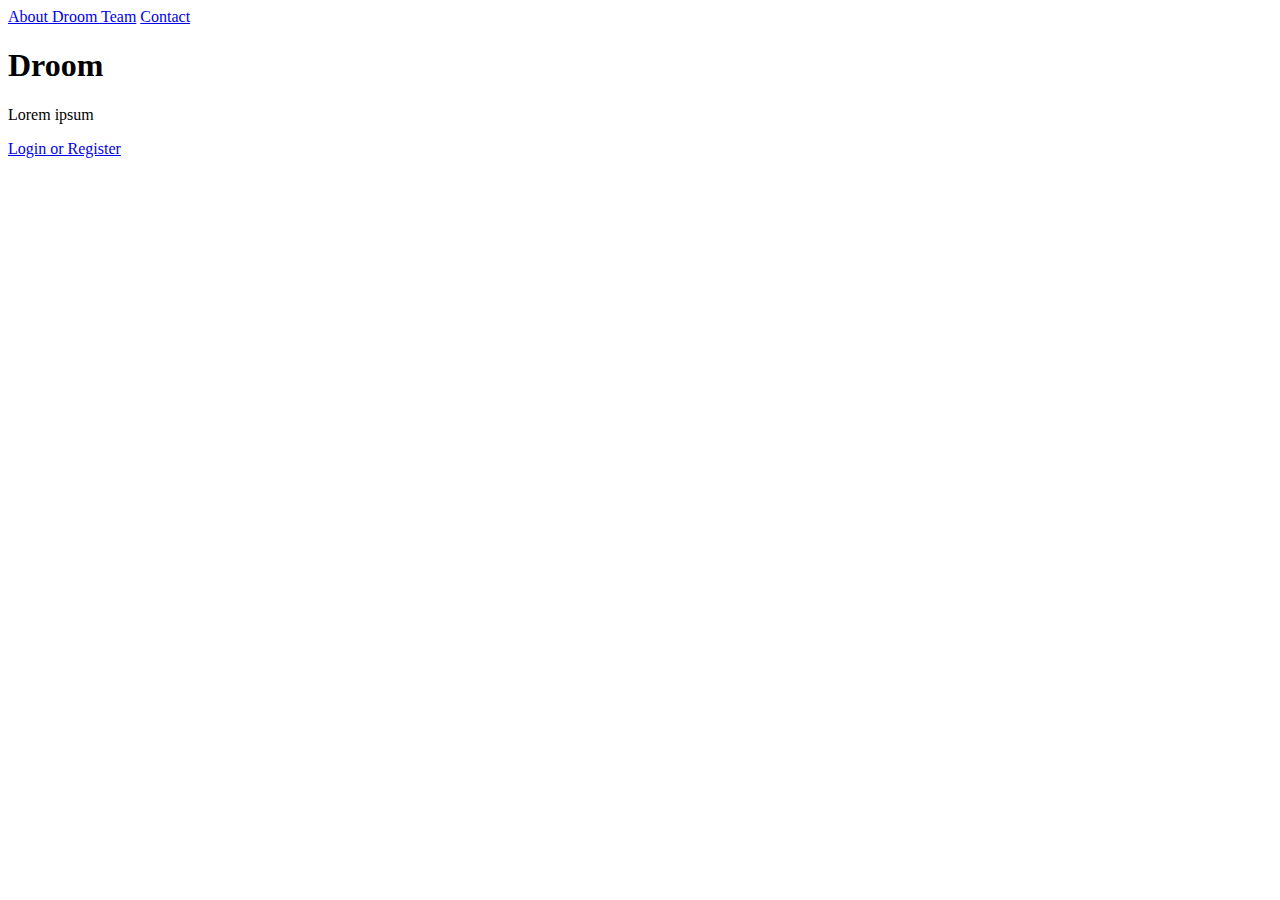
==== index.html @ 255d8345 "updating files" ====
<!DOCTYPE html>

<html class="no-js">
  <head>
    <meta charset="utf-8" />
    <meta http-equiv="X-UA-Compatible" content="IE=edge" />
    <title>Droom</title>
    <meta name="description" content="" />
    <meta name="viewport" content="width=device-width, initial-scale=1" />
    <link rel="stylesheet/less" type="text/css" href="index.css" />
  </head>

  <body>
    <div class="maindiv">
      <nav>
        <a href="about.html">About Droom Team</a>
        <a href="contact.html">Contact</a>
      </nav>
      <header>
        <h1>Droom</h1>
        <p>Lorem ipsum</p>
      </header>

      <section class="section1">
        <div class="div1">
          <a href="login.html">Login or Register</a>
        </div>
      </section>

      <script src="" async defer></script>
      <footer class="footer"></footer>
    </div>
  </body>
</html>
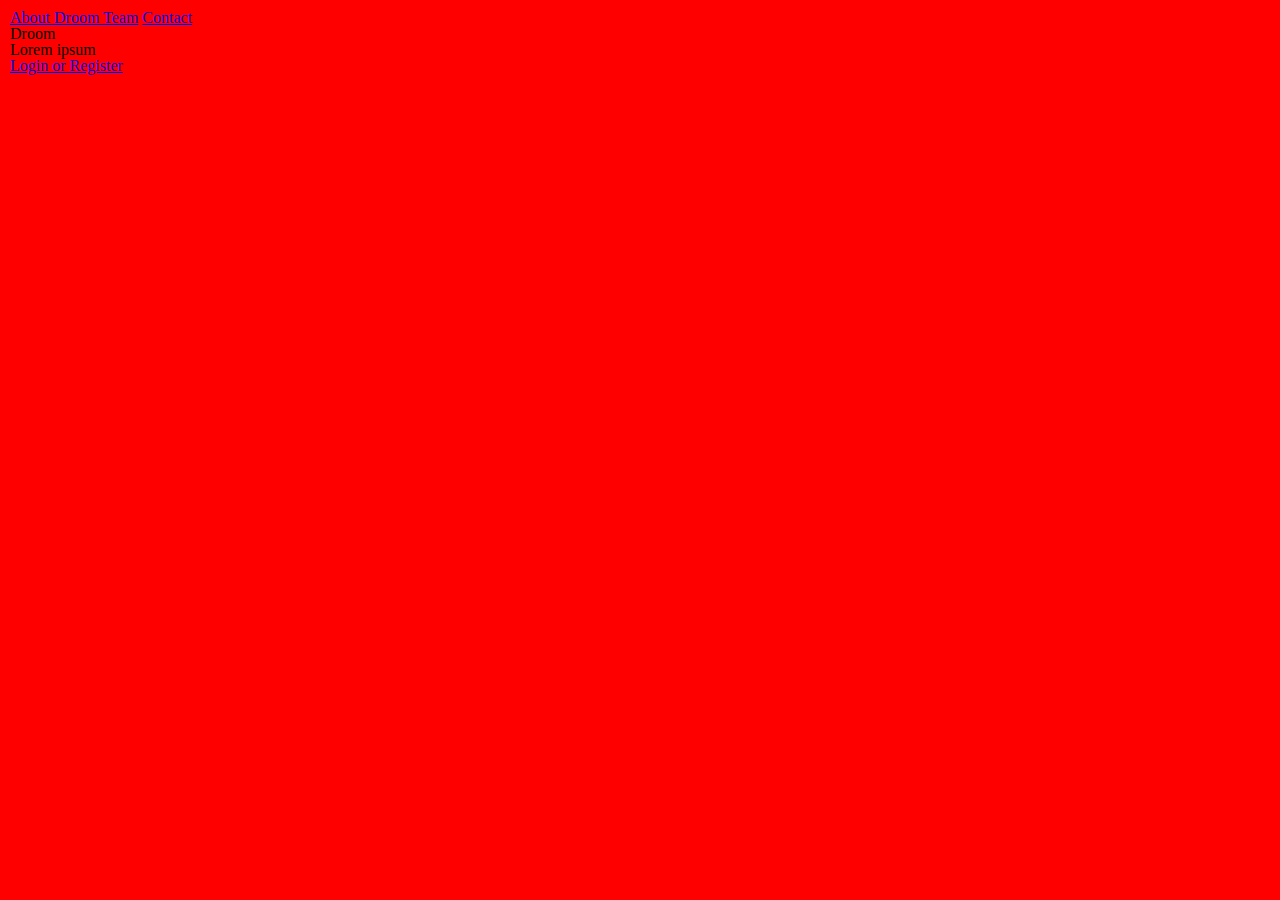
==== commit ade82193: "updating files" ====
--- a/index.html
+++ b/index.html
@@ -7,10 +7,10 @@
     <title>Droom</title>
     <meta name="description" content="" />
     <meta name="viewport" content="width=device-width, initial-scale=1" />
-    <link rel="stylesheet/less" type="text/css" href="index.css" />
+    <link rel="stylesheet" type="text/css" href="css/index.css" />
   </head>
 
-  <body>
+  <body class="body">
     <div class="maindiv">
       <nav>
         <a href="about.html">About Droom Team</a>
--- a/css/index.css
+++ b/css/index.css
@@ -0,0 +1,140 @@
+html,
+body,
+div,
+span,
+applet,
+object,
+iframe,
+h1,
+h2,
+h3,
+h4,
+h5,
+h6,
+p,
+blockquote,
+pre,
+a,
+abbr,
+acronym,
+address,
+big,
+cite,
+code,
+del,
+dfn,
+em,
+img,
+ins,
+kbd,
+q,
+s,
+samp,
+small,
+strike,
+strong,
+sub,
+sup,
+tt,
+var,
+b,
+u,
+i,
+center,
+dl,
+dt,
+dd,
+ol,
+ul,
+li,
+fieldset,
+form,
+label,
+legend,
+table,
+caption,
+tbody,
+tfoot,
+thead,
+tr,
+th,
+td,
+article,
+aside,
+canvas,
+details,
+embed,
+figure,
+figcaption,
+footer,
+header,
+hgroup,
+menu,
+nav,
+output,
+ruby,
+section,
+summary,
+time,
+mark,
+audio,
+video {
+  margin: 0;
+  padding: 0;
+  font-size: 100%;
+  font: inherit;
+  vertical-align: baseline;
+}
+/* HTML5 display-role reset for older browsers */
+article,
+aside,
+details,
+figcaption,
+figure,
+footer,
+header,
+hgroup,
+menu,
+nav,
+section {
+  display: block;
+}
+body {
+  border: 5px solid red;
+  line-height: 1;
+}
+ol,
+ul {
+  list-style: none;
+}
+blockquote,
+q {
+  quotes: none;
+}
+blockquote:before,
+blockquote:after,
+q:before,
+q:after {
+  content: "";
+  content: none;
+}
+table {
+  border-collapse: collapse;
+  border-spacing: 0;
+}
+img {
+  max-width: 100%;
+  height: auto;
+}
+* {
+  box-sizing: border-box;
+}
+ html {
+  border: 5px solid red;
+}
+.body {
+  background-color: black;
+}
+.body {
+  background-color: red;
+}
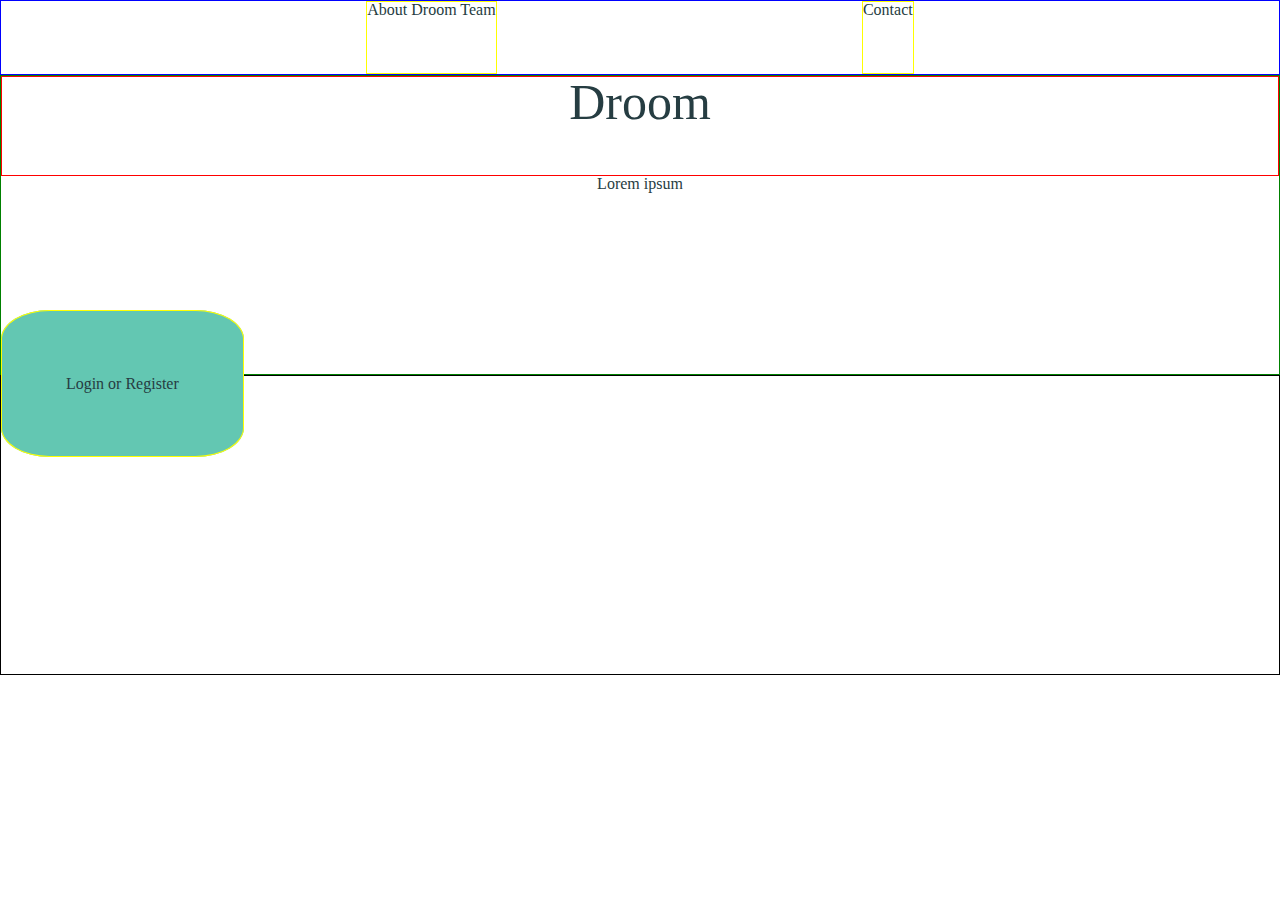
==== commit dd47c45b: "updating files" ====
--- a/index.html
+++ b/index.html
@@ -10,7 +10,7 @@
     <link rel="stylesheet" type="text/css" href="css/index.css" />
   </head>
 
-  <body class="body">
+  <body class="main_section">
     <div class="maindiv">
       <nav>
         <a href="about.html">About Droom Team</a>
@@ -23,7 +23,7 @@
 
       <section class="section1">
         <div class="div1">
-          <a href="login.html">Login or Register</a>
+          <a class="loginbutton" href="login.html">Login or Register</a>
         </div>
       </section>
 
--- a/css/index.css
+++ b/css/index.css
@@ -100,7 +100,6 @@
   display: block;
 }
 body {
-  border: 5px solid red;
   line-height: 1;
 }
 ol,
@@ -129,12 +128,39 @@
 * {
   box-sizing: border-box;
 }
- html {
-  border: 5px solid red;
+nav {
+  height: 75px;
+  border: 1px solid blue;
+  display: flex;
+  justify-content: space-evenly;
 }
-.body {
-  background-color: black;
+a {
+  border: 1px solid yellow;
+  color: #263d42;
+  text-decoration: none;
 }
-.body {
-  background-color: red;
+a:hover {
+  color: #ff5a1e;
 }
+header {
+  border: 1px solid green;
+  height: 300px;
+  color: #263d42;
+  text-align: center;
+}
+h1 {
+  height: 100px;
+  border: 1px solid red;
+  font-size: 50px;
+}
+.section1 {
+  border: 1px solid black;
+  height: 300px;
+}
+.loginbutton {
+  margin: 10% 0 0 0;
+  padding: 5%;
+  color: #263d42;
+  background-color: #63c7b2;
+  border-radius: 20%;
+}
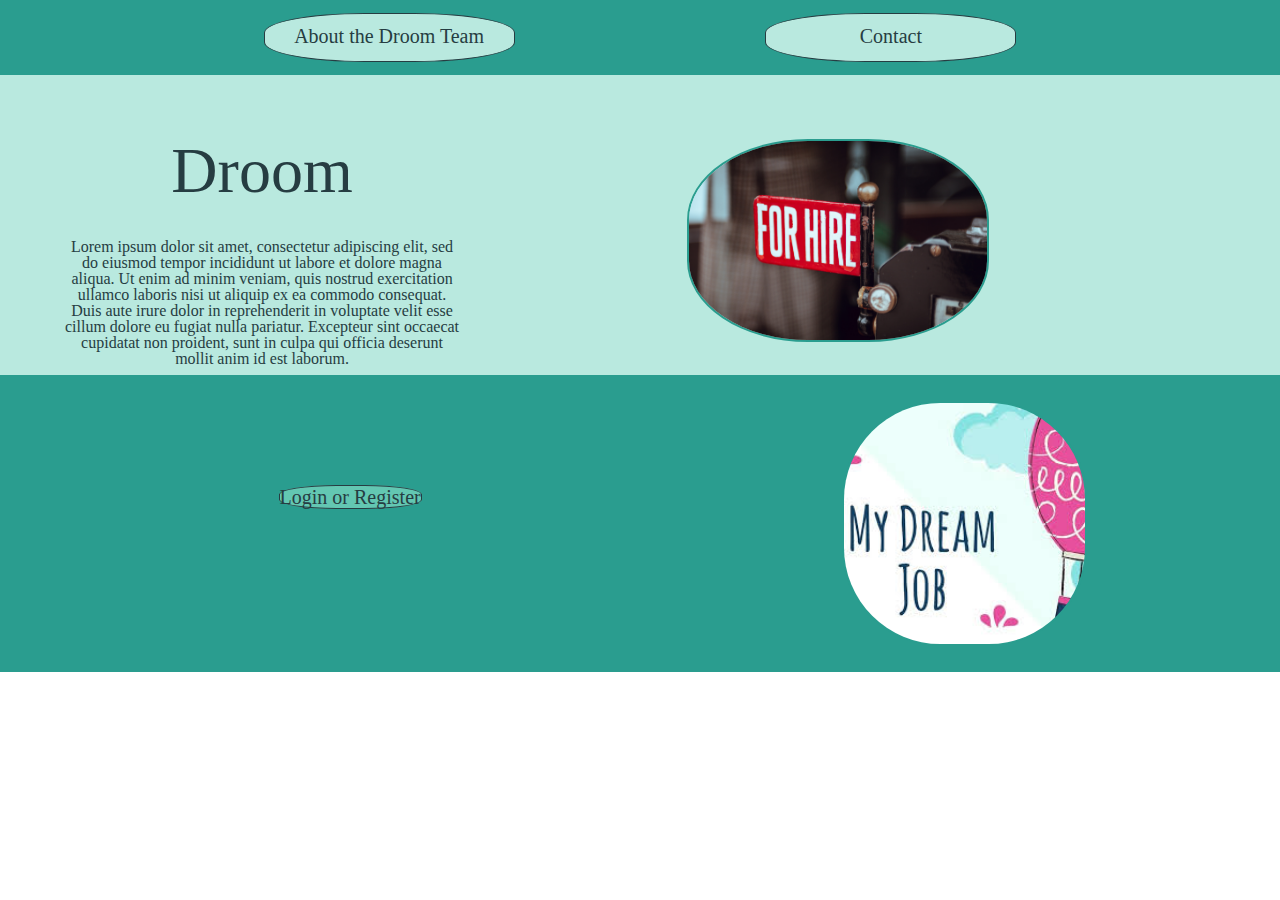
==== commit 6227c950: "updating about file" ====
--- a/index.html
+++ b/index.html
@@ -13,17 +13,37 @@
   <body class="main_section">
     <div class="maindiv">
       <nav>
-        <a href="about.html">About Droom Team</a>
-        <a href="contact.html">Contact</a>
+        <a class="a1" href="about.html">About the Droom Team</a>
+        <a class="a1" href="contact.html">Contact</a>
       </nav>
       <header>
-        <h1>Droom</h1>
-        <p>Lorem ipsum</p>
+        <div class="div3">
+          <h1>Droom</h1>
+          <p>
+            Lorem ipsum dolor sit amet, consectetur adipiscing elit, sed do
+            eiusmod tempor incididunt ut labore et dolore magna aliqua. Ut enim
+            ad minim veniam, quis nostrud exercitation ullamco laboris nisi ut
+            aliquip ex ea commodo consequat. Duis aute irure dolor in
+            reprehenderit in voluptate velit esse cillum dolore eu fugiat nulla
+            pariatur. Excepteur sint occaecat cupidatat non proident, sunt in
+            culpa qui officia deserunt mollit anim id est laborum.
+          </p>
+        </div>
+        <div class="imgdiv">
+          <img
+            class="img2"
+            src="images/clem-onojeghuo-fY8Jr4iuPQM-unsplash.jpg"
+            alt=""
+          />
+        </div>
       </header>
 
       <section class="section1">
         <div class="div1">
-          <a class="loginbutton" href="login.html">Login or Register</a>
+          <div class="div2">
+            <a class="loginbutton" href="login.html">Login or Register</a>
+          </div>
+          <img class="img1" src="images/images.jpeg" alt="" />
         </div>
       </section>
 
--- a/css/index.css
+++ b/css/index.css
@@ -130,37 +130,67 @@
 }
 nav {
   height: 75px;
-  border: 1px solid blue;
   display: flex;
   justify-content: space-evenly;
+  background-color: #2a9d8f;
+  padding: 1%;
 }
-a {
-  border: 1px solid yellow;
+.a1 {
+  width: 20%;
+  text-align: center;
+  margin: 0;
+  padding: 1% 0 0 0;
+  font-size: 125%;
+  border: 1px solid #263d42;
   color: #263d42;
   text-decoration: none;
+  background-color: #b9e9df;
+  border-radius: 40%;
 }
-a:hover {
-  color: #ff5a1e;
+.a1:hover {
+  background-color: #ff5a1e;
 }
 header {
-  border: 1px solid green;
+  display: flex;
+  background-color: #b9e9df;
+  padding: 5%;
   height: 300px;
   color: #263d42;
   text-align: center;
 }
 h1 {
   height: 100px;
-  border: 1px solid red;
-  font-size: 50px;
+  font-size: 400%;
 }
-.section1 {
-  border: 1px solid black;
-  height: 300px;
+.div1 {
+  padding: 2%;
+  display: flex;
+  justify-content: space-around;
+  background-color: #2a9d8f;
 }
-.loginbutton {
-  margin: 10% 0 0 0;
-  padding: 5%;
+.div1 .div2 {
+  padding: 7%;
+}
+.div1 .div2 .loginbutton {
+  font-size: 125%;
   color: #263d42;
   background-color: #63c7b2;
-  border-radius: 20%;
+  border-radius: 40%;
+  text-decoration: none;
+  border: 1px solid #263d42;
 }
+.div1 .div2 .loginbutton:hover {
+  background-color: #ff5a1e;
+}
+.img2 {
+  width: 40%;
+  height: auto;
+  border: 2px solid #2a9d8f;
+  border-radius: 40%;
+}
+.img1 {
+  width: 20%;
+  height: auto;
+  border: 2px solid #2a9d8f;
+  border-radius: 40%;
+}
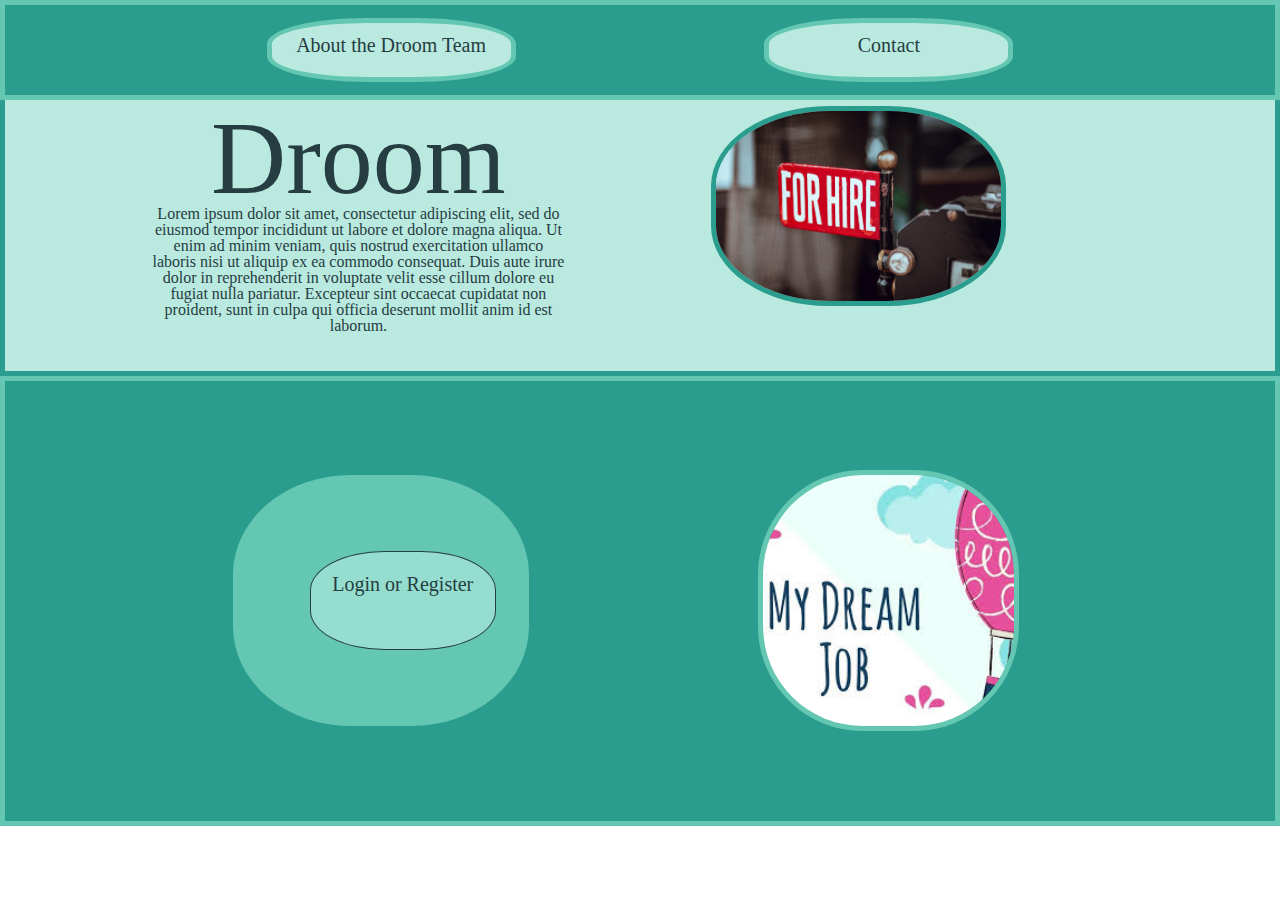
==== commit 019951fc: "updating files" ====
--- a/index.html
+++ b/index.html
@@ -12,11 +12,11 @@
 
   <body class="main_section">
     <div class="maindiv">
-      <nav>
+      <nav class="nav1">
         <a class="a1" href="about.html">About the Droom Team</a>
         <a class="a1" href="contact.html">Contact</a>
       </nav>
-      <header>
+      <header class="header1">
         <div class="div3">
           <h1>Droom</h1>
           <p>
@@ -41,7 +41,9 @@
       <section class="section1">
         <div class="div1">
           <div class="div2">
-            <a class="loginbutton" href="login.html">Login or Register</a>
+            <a class="loginbutton" href="https://droom.now.sh/"
+              >Login or Register</a
+            >
           </div>
           <img class="img1" src="images/images.jpeg" alt="" />
         </div>
--- a/css/index.css
+++ b/css/index.css
@@ -1,3 +1,9 @@
+@mixin p {
+  color: #263d42;
+}
+@mixin h1 h2 {
+  color: #263d42;
+}
 html,
 body,
 div,
@@ -128,20 +134,44 @@
 * {
   box-sizing: border-box;
 }
-nav {
-  height: 75px;
+.nav1 {
+  border: 5px solid #63c7b2;
+  height: 100px;
   display: flex;
   justify-content: space-evenly;
   background-color: #2a9d8f;
   padding: 1%;
+  position: fixed;
+  top: 0;
+  width: 100%;
+}
+@media (max-width: 500px) {
+  .nav1 {
+    flex-direction: column;
+    align-items: center;
+    height: 20%;
+  }
+  .nav1 .a1 {
+    border-radius: 80%;
+  }
+}
+.nav2 {
+  height: 100px;
+  display: flex;
+  justify-content: space-evenly;
+  background-color: #2a9d8f;
+  padding: 1%;
+  position: fixed;
+  top: 0;
+  width: 100%;
 }
 .a1 {
+  border: 5px solid #63c7b2;
   width: 20%;
   text-align: center;
   margin: 0;
   padding: 1% 0 0 0;
   font-size: 125%;
-  border: 1px solid #263d42;
   color: #263d42;
   text-decoration: none;
   background-color: #b9e9df;
@@ -150,31 +180,66 @@
 .a1:hover {
   background-color: #ff5a1e;
 }
-header {
-  display: flex;
-  background-color: #b9e9df;
-  padding: 5%;
+.divheader {
+  border: 3px solid #f05d5e;
+}
+.header1 {
+  margin: 5.9% 0% 0 0;
+  border: 5px solid #2a9d8f;
+  display: flex;
+  background-color: #b9e9df;
+  padding: 2%;
   height: 300px;
   color: #263d42;
   text-align: center;
+}
+.header1 .div3 {
+  margin: 0 12% 0 10%;
+}
+.header1 .imgdiv {
+  margin: 0 20% 0 0;
+}
+.header1 .imgdiv .img2 {
+  margin: 0 5% 0 0;
+  max-width: 400px;
+  max-height: 200px;
+  border: 5px solid #2a9d8f;
+  border-radius: 40%;
+}
+@media (max-width: 500px) {
+  .header1 {
+    margin: 30% 0 0 0;
+  }
+  .header1 .img2 {
+    display: none;
+  }
 }
 h1 {
   height: 100px;
-  font-size: 400%;
+  font-size: 650%;
 }
 .div1 {
-  padding: 2%;
+  border: 5px solid #63c7b2;
+  padding: 7%;
+  height: 450px;
   display: flex;
   justify-content: space-around;
   background-color: #2a9d8f;
 }
 .div1 .div2 {
+  margin: 0 -4% 0 0;
+  background-color: #63c7b2;
+  border-radius: 40%;
+  border: 5px solid #2a9d8f;
   padding: 7%;
+  display: flex;
 }
 .div1 .div2 .loginbutton {
+  padding: 15%;
+  white-space: nowrap;
   font-size: 125%;
   color: #263d42;
-  background-color: #63c7b2;
+  background-color: #95ddce;
   border-radius: 40%;
   text-decoration: none;
   border: 1px solid #263d42;
@@ -182,15 +247,241 @@
 .div1 .div2 .loginbutton:hover {
   background-color: #ff5a1e;
 }
-.img2 {
-  width: 40%;
-  height: auto;
-  border: 2px solid #2a9d8f;
-  border-radius: 40%;
-}
-.img1 {
-  width: 20%;
-  height: auto;
-  border: 2px solid #2a9d8f;
-  border-radius: 40%;
-}
+@media (max-width) {
+}
+@media (max-width: 500px) {
+  .div1 .div2 {
+    border: 1px solid black;
+    margin: 0 auto;
+    display: flex;
+    align-items: center;
+  }
+}
+.div1 .img1 {
+  margin: 0 3% 0 0;
+  border-radius: 40%;
+  border: 5px solid #63c7b2;
+}
+@media (max-width: 500px) {
+  .div1 .img1 {
+    display: none;
+  }
+}
+.hrheader {
+  background-color: #263d42;
+  height: 5px;
+}
+.hr1 {
+  margin-left: auto;
+  background-color: #263d42;
+  width: 100px;
+  height: 5px;
+}
+.header2 {
+  color: #263d42;
+  margin: 6% 0 0 0;
+  background-color: #b9e9df;
+}
+.header2 .divheader {
+  margin: 0 0 0 1%;
+}
+@media (max-width: 500px) {
+  .header2 .divheader {
+    margin: 21.2% 0 0% 0;
+  }
+  .header2 .divheader h1 {
+    width: 100%;
+    margin: 0 0 -8% 0;
+    padding: 2% 0 0 1%;
+    font-size: 250%;
+  }
+}
+.header2 p {
+  padding: 1%;
+  font-size: 30px;
+}
+.divteam {
+  background-color: #b9e9df;
+  margin: -0.5% 0 0 0;
+}
+.divteam .team {
+  padding: 2% 0 0 0;
+  color: #263d42;
+  font-size: 50%;
+  margin: 0 0 0 1%;
+}
+@media (max-width: 500px) {
+  .divteam {
+    margin: -2% 0 0 0;
+    font-size: 10px;
+  }
+}
+.ap {
+  padding: 5%;
+}
+.mail {
+  display: flex;
+  justify-content: center;
+  margin: 0 0 2% 0;
+}
+@media (max-width: 500px) {
+  .pmail {
+    font-size: 90%;
+  }
+}
+@media (max-width: 500px) {
+  .pmail1 {
+    font-size: 80%;
+  }
+}
+.img8 {
+  margin: 1% 0 1% 0;
+}
+.np {
+  display: flex;
+}
+.np .nolan {
+  border: 5px solid #b9e9df;
+  background-color: #2a9d8f;
+}
+.np .nolan .w {
+  display: flex;
+  justify-content: center;
+}
+.np .nolan h2 {
+  font-size: 20px;
+}
+.np .nolan img {
+  max-width: 100%;
+  height: 150px;
+  border-radius: 40%;
+  border: 5px solid #b9e9df;
+}
+.np .patrick {
+  border: 5px solid #2a9d8f;
+  background-color: #b9e9df;
+}
+.np .patrick .w {
+  display: flex;
+  justify-content: center;
+}
+.np .patrick h2 {
+  font-size: 20px;
+}
+.np .patrick img {
+  max-width: 100%;
+  height: 150px;
+  border-radius: 40%;
+  border: 5px solid #2a9d8f;
+}
+.kt {
+  display: flex;
+}
+.kt .krishna {
+  border: 5px solid #2a9d8f;
+  background-color: #b9e9df;
+}
+.kt .krishna .w {
+  display: flex;
+  justify-content: center;
+}
+.kt .krishna h2 {
+  font-size: 20px;
+}
+.kt .krishna img {
+  max-width: 100%;
+  height: 150px;
+  border-radius: 40%;
+  border: 5px solid #2a9d8f;
+}
+.kt .tate {
+  border: 5px solid #b9e9df;
+  background-color: #2a9d8f;
+}
+.kt .tate .w {
+  display: flex;
+  justify-content: center;
+}
+.kt .tate h2 {
+  font-size: 20px;
+}
+.kt .tate img {
+  max-width: 100%;
+  height: 150px;
+  border-radius: 40%;
+  border: 5px solid #b9e9df;
+}
+.sw {
+  display: flex;
+}
+.sw .shawn {
+  border: 5px solid #b9e9df;
+  background-color: #2a9d8f;
+}
+.sw .shawn .w {
+  display: flex;
+  justify-content: center;
+}
+.sw .shawn h2 {
+  font-size: 20px;
+}
+.sw .shawn img {
+  max-width: 100%;
+  height: 150px;
+  border-radius: 40%;
+  border: 5px solid #b9e9df;
+}
+.sw .wayne {
+  border: 5px solid #2a9d8f;
+  background-color: #b9e9df;
+}
+.sw .wayne .w {
+  display: flex;
+  justify-content: center;
+}
+.sw .wayne h2 {
+  font-size: 20px;
+}
+.sw .wayne img {
+  max-width: 100%;
+  height: 150px;
+  border-radius: 40%;
+  border: 5px solid #2a9d8f;
+}
+.kv {
+  display: flex;
+}
+.kv .kejda {
+  border: 5px solid #2a9d8f;
+  background-color: #b9e9df;
+}
+.kv .kejda .w {
+  display: flex;
+  justify-content: center;
+}
+.kv .kejda h2 {
+  font-size: 20px;
+}
+.kv .kejda img {
+  max-width: 100%;
+  height: 150px;
+  border-radius: 40%;
+  border: 5px solid #2a9d8f;
+}
+.kv .vick {
+  border: 5px solid #b9e9df;
+  background-color: #2a9d8f;
+}
+.kv .vick .w {
+  display: flex;
+  justify-content: center;
+}
+.kv .vick h2 {
+  font-size: 20px;
+}
+.kv .vick img {
+  max-width: 100%;
+  height: 150px;
+  border-radius: 40%;
+  border: 5px solid #b9e9df;
+}
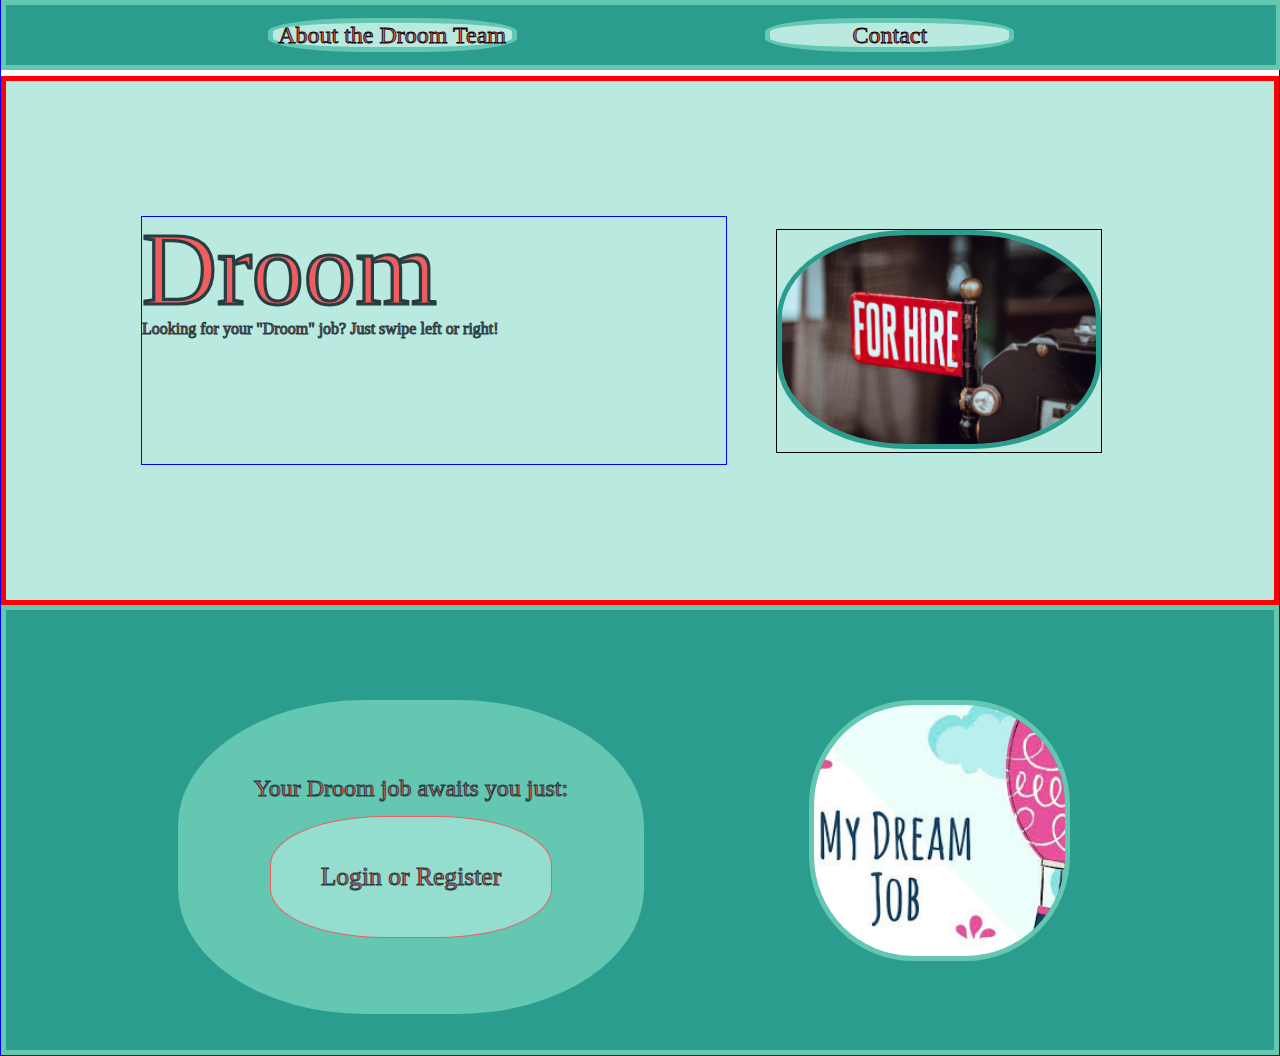
==== commit 3d809322: "updating files" ====
--- a/index.html
+++ b/index.html
@@ -20,13 +20,7 @@
         <div class="div3">
           <h1>Droom</h1>
           <p>
-            Lorem ipsum dolor sit amet, consectetur adipiscing elit, sed do
-            eiusmod tempor incididunt ut labore et dolore magna aliqua. Ut enim
-            ad minim veniam, quis nostrud exercitation ullamco laboris nisi ut
-            aliquip ex ea commodo consequat. Duis aute irure dolor in
-            reprehenderit in voluptate velit esse cillum dolore eu fugiat nulla
-            pariatur. Excepteur sint occaecat cupidatat non proident, sunt in
-            culpa qui officia deserunt mollit anim id est laborum.
+            Looking for your "Droom" job? Just swipe left or right!
           </p>
         </div>
         <div class="imgdiv">
@@ -41,6 +35,7 @@
       <section class="section1">
         <div class="div1">
           <div class="div2">
+            <p>Your Droom job awaits you just:</p>
             <a class="loginbutton" href="https://droom.now.sh/"
               >Login or Register</a
             >
--- a/css/index.css
+++ b/css/index.css
@@ -136,7 +136,7 @@
 }
 .nav1 {
   border: 5px solid #63c7b2;
-  height: 100px;
+  height: auto;
   display: flex;
   justify-content: space-evenly;
   background-color: #2a9d8f;
@@ -145,80 +145,125 @@
   top: 0;
   width: 100%;
 }
-@media (max-width: 500px) {
-  .nav1 {
-    flex-direction: column;
-    align-items: center;
-    height: 20%;
-  }
-  .nav1 .a1 {
-    border-radius: 80%;
-  }
-}
-.nav2 {
-  height: 100px;
-  display: flex;
-  justify-content: space-evenly;
-  background-color: #2a9d8f;
-  padding: 1%;
-  position: fixed;
-  top: 0;
-  width: 100%;
-}
-.a1 {
+.nav1 .a1 {
   border: 5px solid #63c7b2;
   width: 20%;
   text-align: center;
   margin: 0;
-  padding: 1% 0 0 0;
+  font-size: 150%;
+  color: #263d42;
+  text-decoration: none;
+  background-color: #b9e9df;
+  border-radius: 40%;
+  display: flex;
+  justify-content: center;
+  align-items: center;
+  transition-duration: 1s;
+  color: black;
+  -webkit-text-fill-color: #f05d5e;
+  /* Will override color (regardless of order) */
+  -webkit-text-stroke-width: 0.8px;
+  -webkit-text-stroke-color: black;
+}
+.nav1 .a1:hover {
+  background-color: #ff5a1e;
+}
+@media (max-width: 500px) {
+  .nav1 .a1 {
+    flex-direction: column;
+    align-items: center;
+    height: 20%;
+    font-size: 100%;
+    padding: 2%;
+  }
+}
+.nav2 {
+  height: 100px;
+  display: flex;
+  justify-content: space-evenly;
+  background-color: #2a9d8f;
+  padding: 1%;
+  position: fixed;
+  top: 0;
+  width: 100%;
+}
+.nav2 .a1 {
+  border: 5px solid #63c7b2;
+  width: 20%;
+  text-align: center;
+  margin: 0;
   font-size: 125%;
   color: #263d42;
   text-decoration: none;
   background-color: #b9e9df;
   border-radius: 40%;
-}
-.a1:hover {
+  display: flex;
+  justify-content: center;
+  align-items: center;
+}
+.nav2 .a1:hover {
   background-color: #ff5a1e;
 }
-.divheader {
-  border: 3px solid #f05d5e;
-}
-.header1 {
+body {
+  box-sizing: border-box;
+  border: 1px solid blue;
+  width: 100%;
+}
+body .header1 {
+  width: 100%;
   margin: 5.9% 0% 0 0;
-  border: 5px solid #2a9d8f;
-  display: flex;
+  border: 5px solid red;
   background-color: #b9e9df;
   padding: 2%;
-  height: 300px;
-  color: #263d42;
-  text-align: center;
-}
-.header1 .div3 {
-  margin: 0 12% 0 10%;
-}
-.header1 .imgdiv {
-  margin: 0 20% 0 0;
-}
-.header1 .imgdiv .img2 {
-  margin: 0 5% 0 0;
-  max-width: 400px;
-  max-height: 200px;
-  border: 5px solid #2a9d8f;
-  border-radius: 40%;
-}
-@media (max-width: 500px) {
-  .header1 {
-    margin: 30% 0 0 0;
-  }
-  .header1 .img2 {
+  height: auto;
+  color: #263d42;
+  display: flex;
+  justify-content: space-around;
+}
+body .header1 .div3 {
+  width: 180%;
+  border: 1px solid blue;
+  margin: 9%;
+}
+body .header1 .div3 h1 {
+  width: 100%;
+  color: #263d42;
+  -webkit-text-fill-color: #f05d5e;
+  /* Will override color (regardless of order) */
+  -webkit-text-stroke-width: 0.2rem;
+  -webkit-text-stroke-color: #263d42;
+  height: auto;
+  font-size: 650%;
+}
+body .header1 .div3 p {
+  color: #263d42;
+  -webkit-text-fill-color: #f05d5e;
+  /* Will override color (regardless of order) */
+  -webkit-text-stroke-width: 1px;
+  -webkit-text-stroke-color: #263d42;
+}
+body .header1 .imgdiv {
+  width: 100%;
+  border: 1px solid black;
+  margin: 10% 12% 10% -5%;
+}
+body .header1 .imgdiv .img2 {
+  width: 100%;
+  max-width: 30rem;
+  border: 5px solid #2a9d8f;
+  border-radius: 40%;
+}
+@media (max-width: 500px) {
+  body .header1 .imgdiv .img2 {
     display: none;
   }
 }
-h1 {
-  height: 100px;
-  font-size: 650%;
-}
-.div1 {
+@media (max-width: 500px) {
+  body .header1 {
+    margin: 20% 0 0 0;
+  }
+}
+body .div1 {
   border: 5px solid #63c7b2;
   padding: 7%;
   height: 450px;
@@ -226,44 +271,62 @@
   justify-content: space-around;
   background-color: #2a9d8f;
 }
-.div1 .div2 {
-  margin: 0 -4% 0 0;
+body .div1 .div2 {
+  margin: auto 0;
   background-color: #63c7b2;
   border-radius: 40%;
-  border: 5px solid #2a9d8f;
   padding: 7%;
   display: flex;
-}
-.div1 .div2 .loginbutton {
+  justify-content: center;
+  flex-direction: column;
+  align-items: center;
+}
+body .div1 .div2 p {
+  font-size: 150%;
+  margin: 0 0 5% 0;
+  color: #263d42;
+  -webkit-text-fill-color: #f05d5e;
+  /* Will override color (regardless of order) */
+  -webkit-text-stroke-width: 1px;
+  -webkit-text-stroke-color: #263d42;
+}
+body .div1 .div2 .loginbutton {
+  width: 90%;
   padding: 15%;
   white-space: nowrap;
-  font-size: 125%;
-  color: #263d42;
+  font-size: 160%;
   background-color: #95ddce;
   border-radius: 40%;
   text-decoration: none;
-  border: 1px solid #263d42;
-}
-.div1 .div2 .loginbutton:hover {
+  border: 1px solid #f05d5e;
+  transition-duration: 1s;
+  color: #263d42;
+  -webkit-text-fill-color: #f05d5e;
+  /* Will override color (regardless of order) */
+  -webkit-text-stroke-width: 1px;
+  -webkit-text-stroke-color: #263d42;
+  display: flex;
+  justify-content: center;
+  align-items: center;
+}
+body .div1 .div2 .loginbutton:hover {
   background-color: #ff5a1e;
 }
-@media (max-width) {
-}
-@media (max-width: 500px) {
-  .div1 .div2 {
+@media (max-width: 500px) {
+  body .div1 .div2 {
     border: 1px solid black;
     margin: 0 auto;
     display: flex;
     align-items: center;
   }
 }
-.div1 .img1 {
+body .div1 .img1 {
   margin: 0 3% 0 0;
   border-radius: 40%;
   border: 5px solid #63c7b2;
 }
 @media (max-width: 500px) {
-  .div1 .img1 {
+  body .div1 .img1 {
     display: none;
   }
 }
@@ -279,11 +342,8 @@
 }
 .header2 {
   color: #263d42;
-  margin: 6% 0 0 0;
-  background-color: #b9e9df;
-}
-.header2 .divheader {
-  margin: 0 0 0 1%;
+  margin: 10% 0 0 0;
+  background-color: #b9e9df;
 }
 @media (max-width: 500px) {
   .header2 .divheader {
@@ -293,12 +353,18 @@
     width: 100%;
     margin: 0 0 -8% 0;
     padding: 2% 0 0 1%;
-    font-size: 250%;
+    font-size: 2rem;
+  }
+  .header2 .divheader p {
+    width: 100%;
+    padding: 1%;
+    font-size: 2rem;
   }
 }
 .header2 p {
+  width: 100%;
   padding: 1%;
-  font-size: 30px;
+  font-size: 10rem;
 }
 .divteam {
   background-color: #b9e9df;
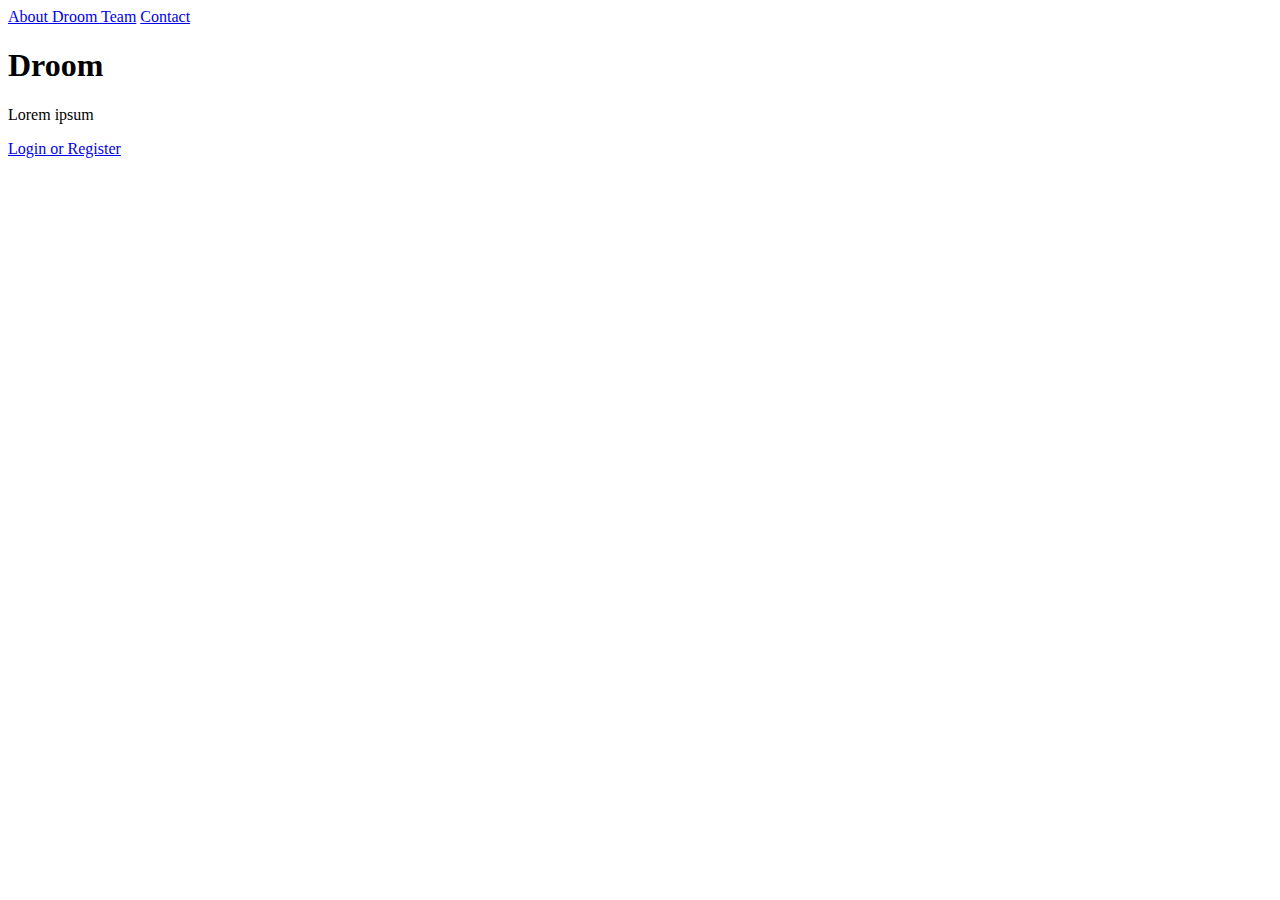
==== commit 8e7f8a78: "Merge branch 'master' into Shawn-Elston" ====
--- a/index.html
+++ b/index.html
@@ -7,40 +7,23 @@
     <title>Droom</title>
     <meta name="description" content="" />
     <meta name="viewport" content="width=device-width, initial-scale=1" />
-    <link rel="stylesheet" type="text/css" href="css/index.css" />
+    <link rel="stylesheet/less" type="text/css" href="styles.less" />
   </head>
 
-  <body class="main_section">
+  <body>
     <div class="maindiv">
-      <nav class="nav1">
-        <a class="a1" href="about.html">About the Droom Team</a>
-        <a class="a1" href="contact.html">Contact</a>
+      <nav>
+        <a href="about.html">About Droom Team</a>
+        <a href="contact.html">Contact</a>
       </nav>
-      <header class="header1">
-        <div class="div3">
-          <h1>Droom</h1>
-          <p>
-            Looking for your "Droom" job? Just swipe left or right!
-          </p>
-        </div>
-        <div class="imgdiv">
-          <img
-            class="img2"
-            src="images/clem-onojeghuo-fY8Jr4iuPQM-unsplash.jpg"
-            alt=""
-          />
-        </div>
+      <header>
+        <h1>Droom</h1>
+        <p>Lorem ipsum</p>
       </header>
 
       <section class="section1">
         <div class="div1">
-          <div class="div2">
-            <p>Your Droom job awaits you just:</p>
-            <a class="loginbutton" href="https://droom.now.sh/"
-              >Login or Register</a
-            >
-          </div>
-          <img class="img1" src="images/images.jpeg" alt="" />
+          <a href="login.html">Login or Register</a>
         </div>
       </section>
 
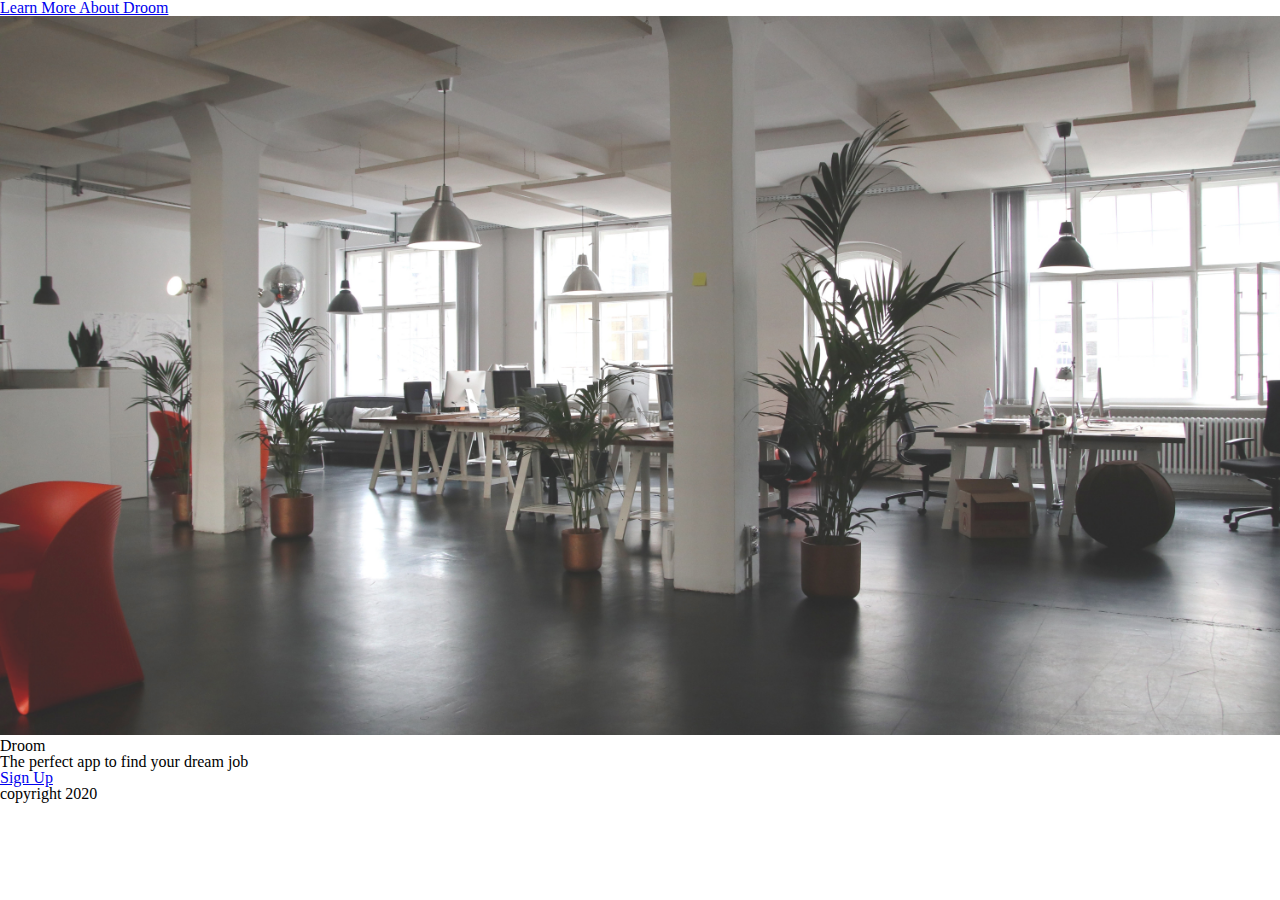
==== commit 301f129d: "Merge pull request #3 from witlessmean/Shawn-Elston" ====
--- a/index.html
+++ b/index.html
@@ -1,34 +1,50 @@
 <!DOCTYPE html>
 
-<html class="no-js">
-  <head>
-    <meta charset="utf-8" />
-    <meta http-equiv="X-UA-Compatible" content="IE=edge" />
-    <title>Droom</title>
-    <meta name="description" content="" />
-    <meta name="viewport" content="width=device-width, initial-scale=1" />
-    <link rel="stylesheet/less" type="text/css" href="styles.less" />
-  </head>
+<html>
+  
+    <head>
+    
+        <meta charset="utf-8">
+        <meta name="description" content="Marketing page advertising the Droom application.">
+        <meta name="viewport" content="width=device-width, initial-scale=1">
+        <meta name="keywords" content=" 'job search' 'app' ">
+        <title>Droom</title>
+        <link href="https://fonts.googleapis.com/css?family=Lobster&display=swap" rel="stylesheet">
+        <link href="https://fonts.googleapis.com/css?family=Raleway&display=swap" rel="stylesheet">
+        <link href="https://fonts.googleapis.com/css?family=Righteous&display=swap" rel="stylesheet">
+        <link href="https://fonts.googleapis.com/css?family=Notable&display=swap" rel="stylesheet">
 
-  <body>
-    <div class="maindiv">
-      <nav>
-        <a href="about.html">About Droom Team</a>
-        <a href="contact.html">Contact</a>
-      </nav>
-      <header>
-        <h1>Droom</h1>
-        <p>Lorem ipsum</p>
-      </header>
+        <link href="https://fonts.googleapis.com/css?family=Anton&display=swap" rel="stylesheet">
+        <link rel="stylesheet" type="text/css" href="/css/index.css">
 
-      <section class="section1">
-        <div class="div1">
-          <a href="login.html">Login or Register</a>
-        </div>
-      </section>
+  
+    </head>
+        
+    <body id="bodyStyles">
+            
+            <header>
+                
+                <nav>  
+                    
+                    <a href="about.html" target="_blank">Learn More About Droom</a>
+                </nav>
+            
+            </header>  
+                   <section class="heroContainer">
+                        <img class="hero"src="/images/job.jpg" alt="image of workplace">
+                        
+                  
+                        <h1 class="droom">Droom</h1>
+                        <p class="heroText">The perfect app to find your dream job</p>
+        
+                        <a class="signUpButton" href="https://droom.now.sh/Register" target="blank_"> Sign Up</a>
+                   
+                    </section>
+        <footer>
 
-      <script src="" async defer></script>
-      <footer class="footer"></footer>
-    </div>
-  </body>
-</html>
+            <div>copyright 2020</div>
+    
+        </footer>
+    
+    </body>
+</html>--- a/css/index.css
+++ b/css/index.css
@@ -0,0 +1,576 @@
+@mixin p {
+  color: #263d42;
+}
+@mixin h1 h2 {
+  color: #263d42;
+}
+html,
+body,
+div,
+span,
+applet,
+object,
+iframe,
+h1,
+h2,
+h3,
+h4,
+h5,
+h6,
+p,
+blockquote,
+pre,
+a,
+abbr,
+acronym,
+address,
+big,
+cite,
+code,
+del,
+dfn,
+em,
+img,
+ins,
+kbd,
+q,
+s,
+samp,
+small,
+strike,
+strong,
+sub,
+sup,
+tt,
+var,
+b,
+u,
+i,
+center,
+dl,
+dt,
+dd,
+ol,
+ul,
+li,
+fieldset,
+form,
+label,
+legend,
+table,
+caption,
+tbody,
+tfoot,
+thead,
+tr,
+th,
+td,
+article,
+aside,
+canvas,
+details,
+embed,
+figure,
+figcaption,
+footer,
+header,
+hgroup,
+menu,
+nav,
+output,
+ruby,
+section,
+summary,
+time,
+mark,
+audio,
+video {
+  margin: 0;
+  padding: 0;
+  font-size: 100%;
+  font: inherit;
+  vertical-align: baseline;
+}
+/* HTML5 display-role reset for older browsers */
+article,
+aside,
+details,
+figcaption,
+figure,
+footer,
+header,
+hgroup,
+menu,
+nav,
+section {
+  display: block;
+}
+body {
+  line-height: 1;
+}
+ol,
+ul {
+  list-style: none;
+}
+blockquote,
+q {
+  quotes: none;
+}
+blockquote:before,
+blockquote:after,
+q:before,
+q:after {
+  content: "";
+  content: none;
+}
+table {
+  border-collapse: collapse;
+  border-spacing: 0;
+}
+img {
+  max-width: 100%;
+  height: auto;
+}
+* {
+  box-sizing: border-box;
+}
+.nav1 {
+  border: 5px solid #63c7b2;
+  height: auto;
+  display: flex;
+  justify-content: space-evenly;
+  background-color: #2a9d8f;
+  padding: 1%;
+  position: fixed;
+  top: 0;
+  width: 100%;
+}
+.nav1 .a1 {
+  border: 5px solid #63c7b2;
+  width: 20%;
+  text-align: center;
+  margin: 0;
+  font-size: 150%;
+  color: #263d42;
+  text-decoration: none;
+  background-color: #b9e9df;
+  border-radius: 40%;
+  display: flex;
+  justify-content: center;
+  align-items: center;
+  transition-duration: 1s;
+  color: black;
+  -webkit-text-fill-color: #f05d5e;
+  /* Will override color (regardless of order) */
+  -webkit-text-stroke-width: 0.8px;
+  -webkit-text-stroke-color: black;
+}
+.nav1 .a1:hover {
+  background-color: #ff5a1e;
+}
+@media (max-width: 500px) {
+  .nav1 .a1 {
+    flex-direction: column;
+    align-items: center;
+    height: 20%;
+    font-size: 100%;
+    padding: 2%;
+  }
+}
+.nav2 {
+  height: 100px;
+  display: flex;
+  justify-content: space-evenly;
+  background-color: #2a9d8f;
+  padding: 1%;
+  position: fixed;
+  top: 0;
+  width: 100%;
+}
+.nav2 .a1 {
+  border: 5px solid #63c7b2;
+  width: 20%;
+  text-align: center;
+  margin: 0;
+  font-size: 125%;
+  color: #263d42;
+  text-decoration: none;
+  background-color: #b9e9df;
+  border-radius: 40%;
+  display: flex;
+  justify-content: center;
+  align-items: center;
+}
+.nav2 .a1:hover {
+  background-color: #ff5a1e;
+}
+body {
+  box-sizing: border-box;
+  width: 100%;
+}
+body .header1 {
+  width: 100%;
+  margin: auto 0;
+  border: 1px solid red;
+  background-color: #b9e9df;
+  height: auto;
+  color: #263d42;
+  display: flex;
+  justify-content: space-between;
+}
+@media (max-width: 500px) {
+  body .header1 {
+    margin: 20% 0 0 0;
+  }
+}
+body .header1 .div3 {
+  width: 100%;
+  margin: auto 0;
+  display: flex;
+  flex-direction: column;
+}
+@media (max-width: 500px) {
+  body .header1 .div3 {
+    height: 39vh;
+  }
+}
+body .header1 .div3 h1 {
+  width: 100%;
+  color: #263d42;
+  -webkit-text-fill-color: #f05d5e;
+  /* Will override color (regardless of order) */
+  -webkit-text-stroke-width: 0.2rem;
+  -webkit-text-stroke-color: #263d42;
+  height: auto;
+  font-size: 650%;
+  display: flex;
+  justify-content: center;
+}
+body .header1 .div3 p {
+  font-size: 170%;
+  display: flex;
+  justify-content: center;
+  color: #263d42;
+  -webkit-text-fill-color: #f05d5e;
+  /* Will override color (regardless of order) */
+  -webkit-text-stroke-width: 1px;
+  -webkit-text-stroke-color: #263d42;
+}
+body .header1 .imgdiv {
+  display: flex;
+  align-items: center;
+  width: 100%;
+  height: 50vh;
+  margin: 5% 0 0 0;
+  justify-content: center;
+}
+@media (max-width: 500px) {
+  body .header1 .imgdiv {
+    display: none;
+  }
+}
+body .header1 .imgdiv .img2 {
+  width: 100%;
+  max-width: 30rem;
+  border: 5px solid #2a9d8f;
+  border-radius: 40%;
+}
+body .div1 {
+  border: 5px solid #63c7b2;
+  height: 450px;
+  display: flex;
+  justify-content: space-around;
+  background-color: #2a9d8f;
+}
+body .div1 .div2 {
+  margin: auto 0;
+  background-color: #63c7b2;
+  border-radius: 40%;
+  border: 3px solid #f05d5e;
+  padding: 7%;
+  display: flex;
+  justify-content: center;
+  flex-direction: column;
+  align-items: center;
+}
+body .div1 .div2 p {
+  font-size: 150%;
+  margin: 0 0 5% 0;
+  color: #263d42;
+  -webkit-text-fill-color: #f05d5e;
+  /* Will override color (regardless of order) */
+  -webkit-text-stroke-width: 1px;
+  -webkit-text-stroke-color: #263d42;
+}
+body .div1 .div2 .loginbutton {
+  width: 90%;
+  padding: 15%;
+  white-space: nowrap;
+  font-size: 160%;
+  background-color: #95ddce;
+  border-radius: 40%;
+  text-decoration: none;
+  border: 1px solid #f05d5e;
+  transition-duration: 1s;
+  color: #263d42;
+  -webkit-text-fill-color: #f05d5e;
+  /* Will override color (regardless of order) */
+  -webkit-text-stroke-width: 1px;
+  -webkit-text-stroke-color: #263d42;
+  display: flex;
+  justify-content: center;
+  align-items: center;
+}
+body .div1 .div2 .loginbutton:hover {
+  background-color: #ff5a1e;
+}
+@media (max-width: 500px) {
+  body .div1 .div2 {
+    border: 1px solid black;
+    margin: 0 auto;
+    display: flex;
+    align-items: center;
+  }
+}
+body .div1 .img1 {
+  width: 100%;
+  max-width: 25rem;
+  margin: auto 0;
+  border-radius: 40%;
+  border: 3px solid red;
+}
+@media (max-width: 500px) {
+  body .div1 .img1 {
+    display: none;
+  }
+}
+.hrheader {
+  background-color: #263d42;
+  height: 5px;
+}
+.hr1 {
+  margin-left: auto;
+  background-color: #263d42;
+  width: 100px;
+  height: 5px;
+}
+.emptydiv {
+  background: #b9e9df;
+  margin: auto 0;
+}
+.header2 {
+  color: #263d42;
+  margin: auto 0;
+  background-color: #b9e9df;
+}
+.header2 .divheader {
+  padding: 9% 0 0 0;
+}
+@media (max-width: 500px) {
+  .header2 .divheader {
+    margin: 20% 0 0 0;
+  }
+}
+.header2 .divheader h1 {
+  width: 100%;
+  padding: 2% 0 0 1%;
+  font-size: 3rem;
+}
+.header2 .divheader p {
+  width: 100%;
+  padding: 1%;
+  font-size: 1rem;
+}
+.divteam {
+  background-color: #b9e9df;
+  margin: -0.5% 0 0 0;
+}
+.divteam .team {
+  padding: 2% 0 0 0;
+  color: #263d42;
+  font-size: 2rem;
+  margin: 0 0 0 1%;
+}
+@media (max-width: 500px) {
+  .divteam {
+    margin: -2% 0 0 0;
+    font-size: 10px;
+  }
+}
+.ap {
+  padding: 5%;
+}
+.mail {
+  display: flex;
+  justify-content: center;
+  margin: 0 0 2% 0;
+}
+@media (max-width: 500px) {
+  .pmail {
+    font-size: 90%;
+  }
+}
+@media (max-width: 500px) {
+  .pmail1 {
+    font-size: 80%;
+  }
+}
+.img8 {
+  margin: 1% 0 1% 0;
+}
+.np {
+  display: flex;
+}
+.np .nolan {
+  width: 50%;
+  border: 5px solid #b9e9df;
+  background-color: #2a9d8f;
+}
+.np .nolan .w {
+  display: flex;
+  justify-content: center;
+}
+.np .nolan h2 {
+  font-size: 20px;
+}
+.np .nolan img {
+  max-width: 100%;
+  height: 150px;
+  border-radius: 40%;
+  border: 5px solid #b9e9df;
+}
+.np .patrick {
+  width: 50%;
+  border: 5px solid #2a9d8f;
+  background-color: #b9e9df;
+}
+.np .patrick .w {
+  display: flex;
+  justify-content: center;
+}
+.np .patrick h2 {
+  font-size: 20px;
+}
+.np .patrick img {
+  max-width: 100%;
+  height: 150px;
+  border-radius: 40%;
+  border: 5px solid #2a9d8f;
+}
+.kt {
+  display: flex;
+}
+.kt .krishna {
+  width: 50%;
+  border: 5px solid #2a9d8f;
+  background-color: #b9e9df;
+}
+.kt .krishna .w {
+  display: flex;
+  justify-content: center;
+}
+.kt .krishna h2 {
+  font-size: 20px;
+}
+.kt .krishna img {
+  max-width: 100%;
+  height: 150px;
+  border-radius: 40%;
+  border: 5px solid #2a9d8f;
+}
+.kt .tate {
+  width: 50%;
+  border: 5px solid #b9e9df;
+  background-color: #2a9d8f;
+}
+.kt .tate .w {
+  display: flex;
+  justify-content: center;
+}
+.kt .tate h2 {
+  font-size: 17px;
+}
+.kt .tate img {
+  max-width: 100%;
+  height: 150px;
+  border-radius: 40%;
+  border: 5px solid #b9e9df;
+}
+.sw {
+  display: flex;
+}
+.sw .shawn {
+  width: 50%;
+  border: 5px solid #b9e9df;
+  background-color: #2a9d8f;
+}
+.sw .shawn .w {
+  display: flex;
+  justify-content: center;
+}
+.sw .shawn h2 {
+  font-size: 20px;
+}
+.sw .shawn img {
+  max-width: 100%;
+  height: 150px;
+  border-radius: 40%;
+  border: 5px solid #b9e9df;
+}
+.sw .wayne {
+  width: 50%;
+  border: 5px solid #2a9d8f;
+  background-color: #b9e9df;
+}
+.sw .wayne .w {
+  display: flex;
+  justify-content: center;
+}
+.sw .wayne h2 {
+  font-size: 20px;
+}
+.sw .wayne img {
+  max-width: 100%;
+  height: 150px;
+  border-radius: 40%;
+  border: 5px solid #2a9d8f;
+}
+.kv {
+  display: flex;
+}
+.kv .kejda {
+  width: 50%;
+  border: 5px solid #2a9d8f;
+  background-color: #b9e9df;
+}
+.kv .kejda .w {
+  display: flex;
+  justify-content: center;
+}
+.kv .kejda h2 {
+  font-size: 20px;
+}
+.kv .kejda img {
+  max-width: 100%;
+  height: 150px;
+  border-radius: 40%;
+  border: 5px solid #2a9d8f;
+}
+.kv .vick {
+  width: 50%;
+  border: 5px solid #b9e9df;
+  background-color: #2a9d8f;
+}
+.kv .vick .w {
+  display: flex;
+  justify-content: center;
+}
+.kv .vick h2 {
+  font-size: 20px;
+}
+.kv .vick img {
+  max-width: 100%;
+  height: 150px;
+  border-radius: 40%;
+  border: 5px solid #b9e9df;
+}
